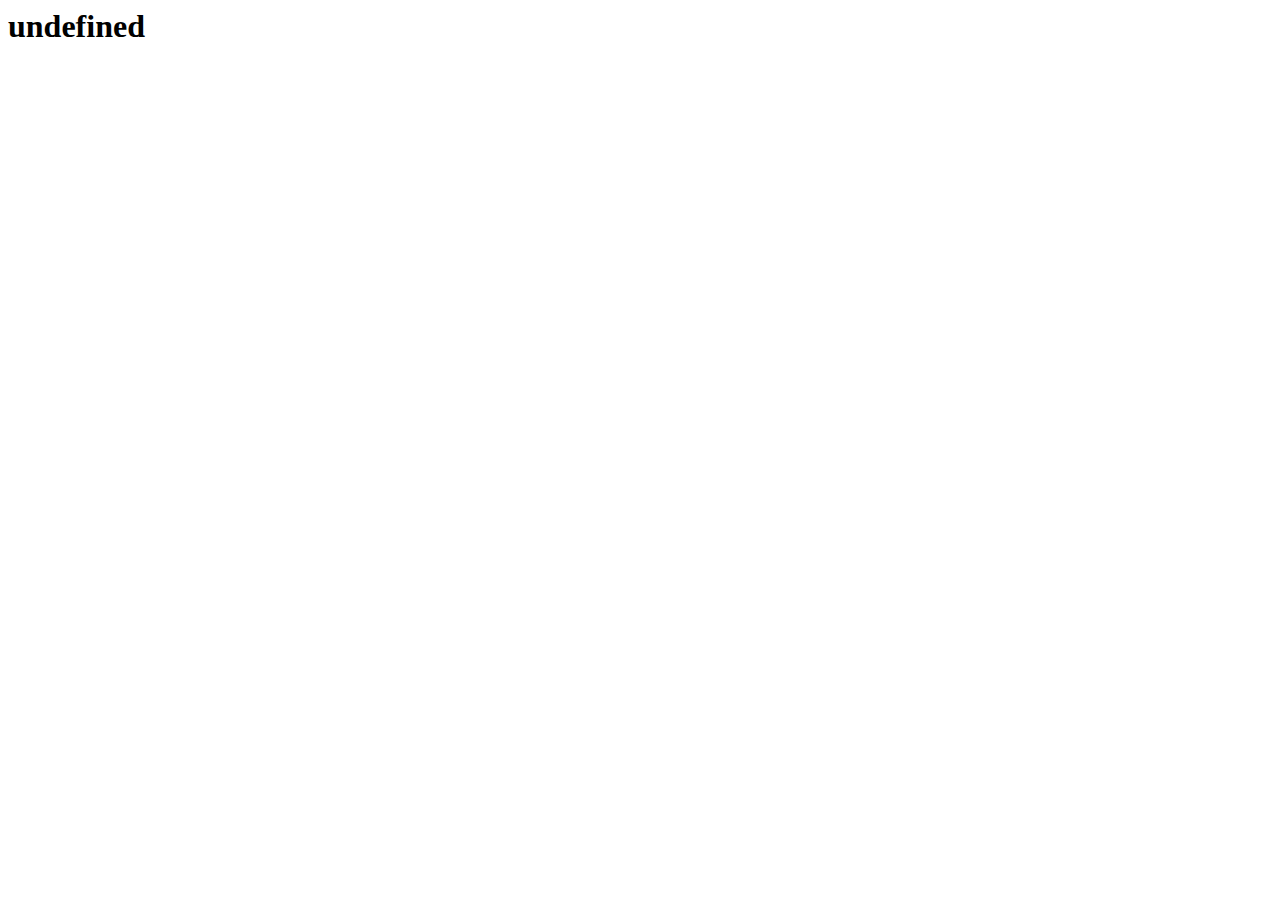
==== detail.html @ 9d022f09 "Add files via upload" ====
<html lang="en">

<head>
    <meta charset="utf-8">
    <meta http-equiv="X-UA-Compatible" content="IE=edge">
    <meta name="viewport" content="width=device-width, initial-scale=1.0">
    <title>Countries</title>
    <link rel="stylesheet" href="style.css">
    <link rel="stylesheet" href="https://cdn.jsdelivr.net/npm/bootstrap-icons@1.10.3/font/bootstrap-icons.css">
    <link href="https://cdn.jsdelivr.net/npm/bootstrap@5.3.0-alpha1/dist/css/bootstrap.min.css" rel="stylesheet"
        integrity="sha384-GLhlTQ8iRABdZLl6O3oVMWSktQOp6b7In1Zl3/Jr59b6EGGoI1aFkw7cmDA6j6gD" crossorigin="anonymous">
</head>

<body onload="showDetail()">

    <div class="row mx-0 my-4 px-0 py-0">
        <div class="col-lg-2 col-md-2 col-sm-1 col-xs-1 mx-0 my-0 px-0 py-0">

        </div>
        <div class="col-lg-8 col-md-8 col-sm-10 col-xs-10 mx-0 my-0 px-0 py-0">

            <div id="secondary_display_container">
            </div>

        </div>
        <div class="col-lg-2 col-md-2 col-sm-1 col-xs-1 mx-0 my-0 px-0 py-0">

        </div>
    </div>

    <script src="https://cdn.jsdelivr.net/npm/bootstrap@5.3.0-alpha1/dist/js/bootstrap.bundle.min.js"
        integrity="sha384-w76AqPfDkMBDXo30jS1Sgez6pr3x5MlQ1ZAGC+nuZB+EYdgRZgiwxhTBTkF7CXvN"
        crossorigin="anonymous"></script>
    <script src="https://code.jquery.com/jquery-3.2.1.slim.min.js"
        integrity="sha384-KJ3o2DKtIkvYIK3UENzmM7KCkRr/rE9/Qpg6aAZGJwFDMVNA/GpGFF93hXpG5KkN"
        crossorigin="anonymous"></script>
    <script src="https://cdn.jsdelivr.net/npm/popper.js@1.12.9/dist/umd/popper.min.js"
        integrity="sha384-ApNbgh9B+Y1QKtv3Rn7W3mgPxhU9K/ScQsAP7hUibX39j7fakFPskvXusvfa0b4Q"
        crossorigin="anonymous"></script>
    <script defer src="app.js"></script>
</body>

</html>
---- style.css ----
a {
    color: #000000;
    text-decoration: none;
}
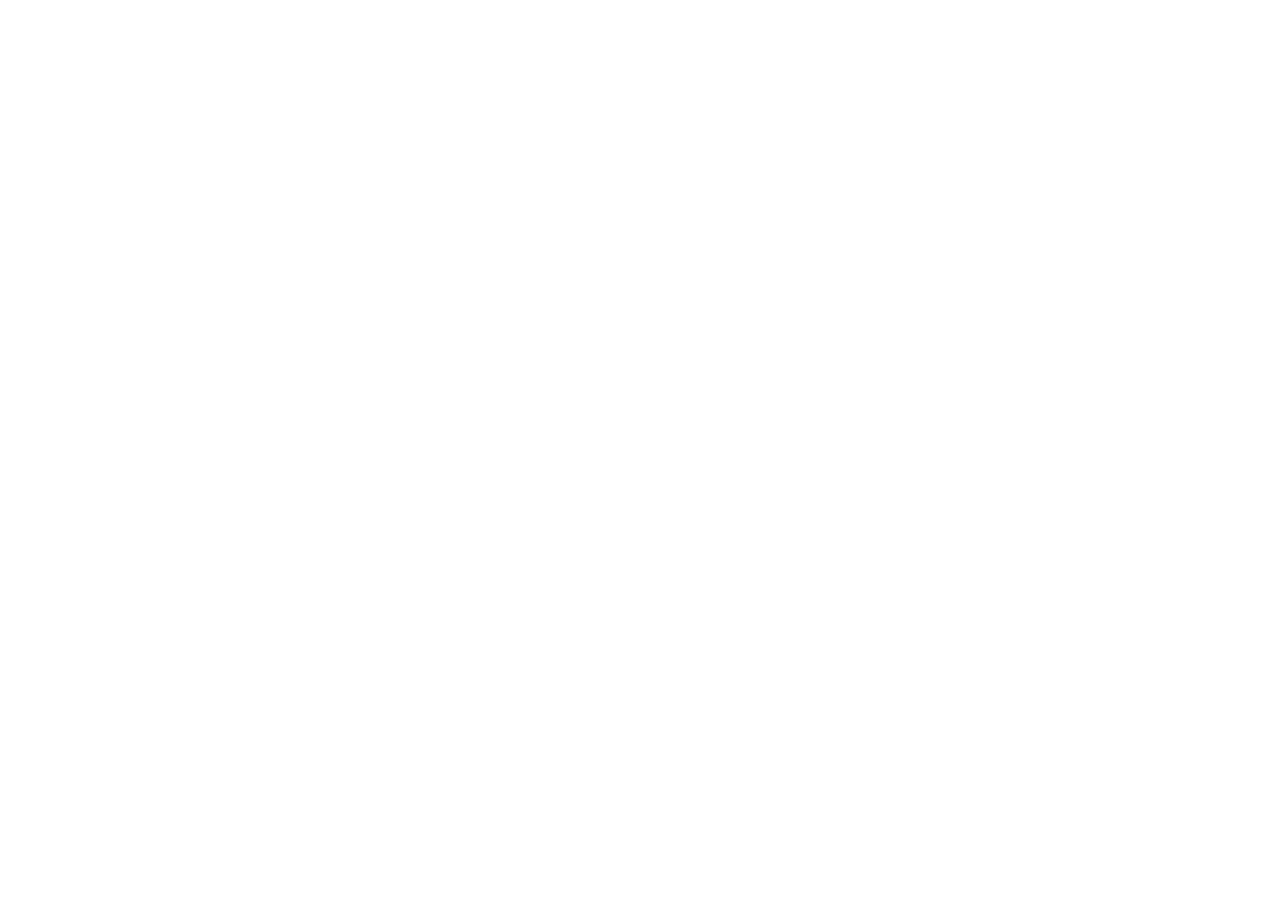
==== commit 3df76ec1: "Add files via upload" ====
--- a/detail.html
+++ b/detail.html
@@ -11,20 +11,21 @@
         integrity="sha384-GLhlTQ8iRABdZLl6O3oVMWSktQOp6b7In1Zl3/Jr59b6EGGoI1aFkw7cmDA6j6gD" crossorigin="anonymous">
 </head>
 
-<body onload="showDetail()">
+<body>
+    <div class="container-fluid">
+        <div class="row mx-0 my-4 px-0 py-0">
+            <div class="col-lg-2 col-md-2 col-sm-1 col-xs-1 mx-0 my-0 px-0 py-0">
 
-    <div class="row mx-0 my-4 px-0 py-0">
-        <div class="col-lg-2 col-md-2 col-sm-1 col-xs-1 mx-0 my-0 px-0 py-0">
+            </div>
+            <div class="col-lg-8 col-md-8 col-sm-10 col-xs-10 mx-0 my-0 px-0 py-0">
 
-        </div>
-        <div class="col-lg-8 col-md-8 col-sm-10 col-xs-10 mx-0 my-0 px-0 py-0">
+                <div id="secondary_display_container">
+                </div>
 
-            <div id="secondary_display_container">
             </div>
+            <div class="col-lg-2 col-md-2 col-sm-1 col-xs-1 mx-0 my-0 px-0 py-0">
 
-        </div>
-        <div class="col-lg-2 col-md-2 col-sm-1 col-xs-1 mx-0 my-0 px-0 py-0">
-
+            </div>
         </div>
     </div>
 
@@ -37,7 +38,62 @@
     <script src="https://cdn.jsdelivr.net/npm/popper.js@1.12.9/dist/umd/popper.min.js"
         integrity="sha384-ApNbgh9B+Y1QKtv3Rn7W3mgPxhU9K/ScQsAP7hUibX39j7fakFPskvXusvfa0b4Q"
         crossorigin="anonymous"></script>
-    <script defer src="app.js"></script>
+    <script defer>
+
+
+        var qs = location.search.split('cca2=')[1];
+
+        var url = "https://restcountries.com/v3.1/all";
+        fetch(url).then(function (response) {
+            return response.json();
+        }).then(function (data) {
+            helper(data.filter(function (item) {
+                return item.cca2 == qs;
+            }))
+        }).catch(function (err) {
+            console.log('Fetch Error :-S', err);
+        });
+
+        function helper(r) {
+            //console.log(r)
+            flag = r[0].flags.png;
+            capital = r[0].capital;
+            population = r[0].population;
+            region = r[0].region;
+            sub_region = r[0].subregion;
+            area = r[0].area;
+            code = r[0].idd.root + r[0].idd.suffixes;
+            native = r[0].name.nativeName[Object.keys(r[0].name.nativeName)[0]].official;
+            let timezone = ``;
+            if (r[0].timezones != undefined) {
+                timezone = r[0].timezones[0];
+            }
+            else {
+                timezone = "Not Defined";
+            }
+            let content = `
+            <div class="row justify-content-center my-2 border border-primary">
+            <div class="col-6 my-2 country-img">
+                <img src="${flag}" class="col-lg-10 col-md-6 col-sm-1 col-xs-1 mx-0 my-0 px-0 py-0" >
+            </div>
+            <div class="col-lg-2 col-md-6 col-sm-1 col-xs-1 mx-0 my-0 px-0 py-2">
+                <h3>${r[0].name.common}</h3>
+                <p class="my-0">Native Name: ${native}</p>
+                <p class="my-0">Capital: ${capital}</p>
+                <p class="my-0">Population: ${population}</p>
+                <p class="my-0">Region: ${region}</p>
+                <p class="my-0">Sub-Region: ${sub_region}</p>
+                <p class="my-0">Area: ${area}</p>
+                <p class="my-0">Country Code: ${code}</p>
+                <p class="my-0">Timezone: ${timezone}</p>
+            </div>
+            </div>
+            <div class="row justify-content-center my-2 border border-primary">
+                <div></div>
+            `
+            document.getElementById("secondary_display_container").innerHTML = content;
+        }
+    </script>
 </body>
 
 </html>